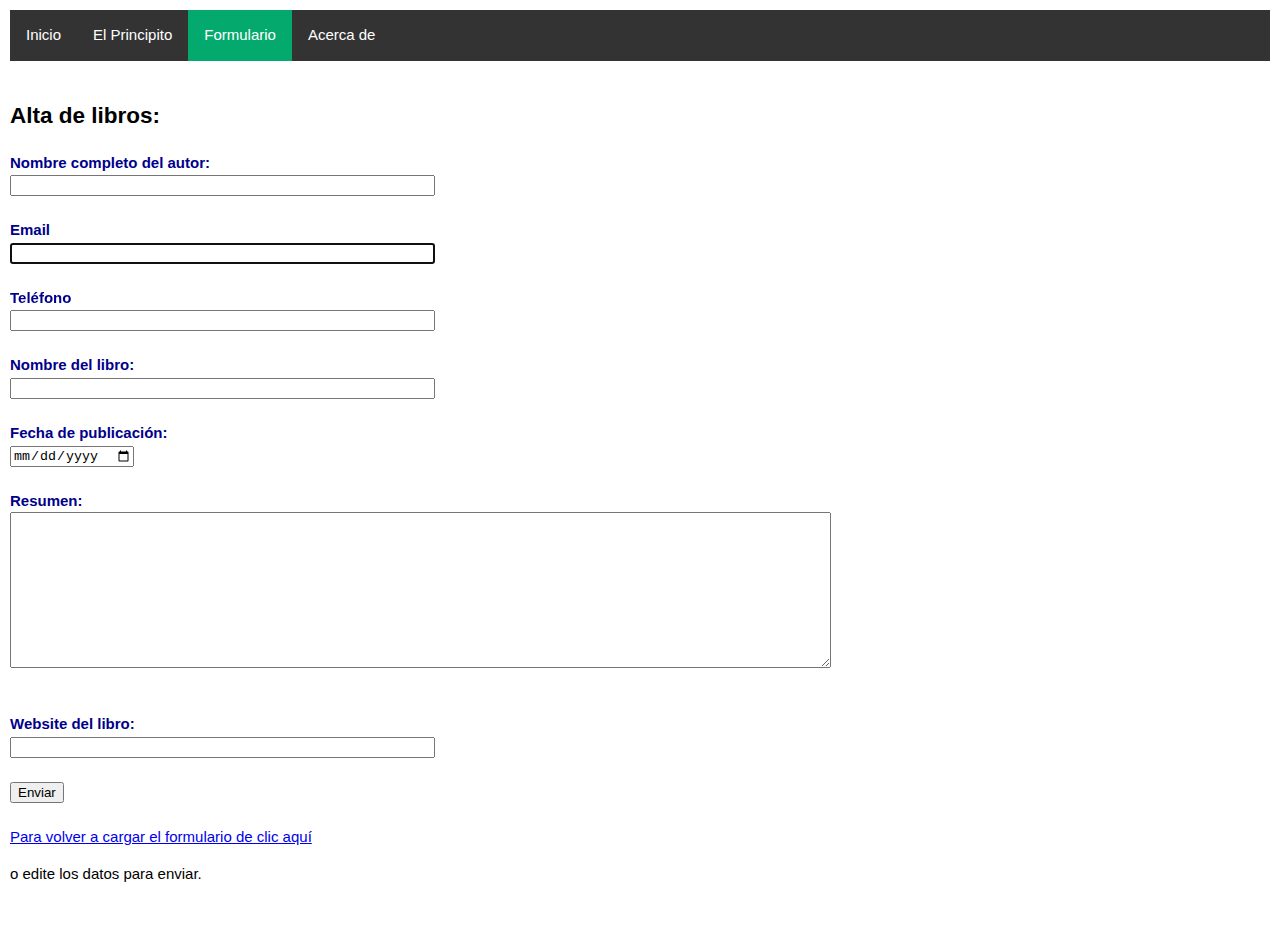
==== formulario.html @ 5cfd9ead "Comit del 28 de junio 2024" ====
<!DOCTYPE html>
<html lang="en">

<head>
    <meta charset="UTF-8">
    <meta name="viewport" content="width=device-width, initial-scale=1.0">
    <title>Document</title>
    <link rel="stylesheet" href="./css/style.css">
    <script src="./inc/validacion.js" defer></script>
</head>

<body>
    <div>
        <div id="menu" class="contenedor">
            <ul>
                <li><a href="index.html">Inicio</a></li>
                <li><a href="principito.html">El Principito</a></li>
                <li><a class="active" href="formulario.html">Formulario</a></li>
                <li><a href="acerca.html">Acerca de</a></li>
            </ul>
        </div>
        <div class="contenedor">
            <h2>Alta de libros:</h2>
            <form method="post" id="formulario" class="container" role="form" >
                <label for="autor" class="etiqueta">Nombre completo del autor:</label><br>
                <input type="text" id="autor" maxlength="50" size="50" >
                <div class="error"></div><br><br>
                <label for="email" class="etiqueta">Email</label><br>
                <input id="email" type="email" size="50" >
                <div id="emailErr" class="error"></div><br><br>
                <label for="telefono" class="etiqueta">Teléfono</label><br>
                <input type="tel" name="telefono" size="50" >
                <div class="error"></div><br><br>
                <label for="libro" class="etiqueta">Nombre del libro:</label><br>
                <input type="text" id="libro" name="libro" maxlength="50" size="50" >
                <div class="error"></div><br><br>
                <label for="fecha" class="etiqueta">Fecha de publicación:</label><br>
                <input type="date" id="fecha" name="fecha" >
                <div class="error"></div><br><br>
                <label for="resumen" class="etiqueta">Resumen:</label><br>
                <textarea id="resumen" name="resumen" rows="10" cols="100" maxlength="1000" ></textarea>
                <div class="error"></div><br><br>
                <label for="url" class="etiqueta">Website del libro:</label><br>
                <input type="url" name="url" maxlength="50" size="50" >
                <div class="error"></div><br><br>
                <input id="btnEnviar" type="submit" value="Enviar" class="btn"><br><br>
            </form>
            <a href="formulario.html" display="inline">Para volver a cargar el formulario de clic aquí </a><p display="inline">o edite los datos para enviar.</p>
        </div>
    </div>

    <div class="contenedor">
        <!-- <?php
        // Checamos si el boton submit ha sido presionado
        if (isset($_POST['enviar'])) {
            // Checamos si hay o no errores:
            if (
                $autorErr == "" && $emailErr == "" && $telefonoErr == "" && $libroErr == "" && $fechaErr == "" && $resumenErr == "" && $urlErr == ""
            ) {
                echo "<p class='msg'>Los datos se han validado exitosamente 👍</p>";
                echo "<h3>La información es :</h3>";
                echo "<p class='info'>Autor : " . $autor . "</p>";
                echo "<p class='info'>Email : " . $email . "</p>";
                echo "<p class='info'>Telefono : " . $telefono . "</p>";
                echo "<p class='info'>Nmbre del libro : " . $libro . "</p>";
                echo "<p class='info'>Fecha de publicación : " . $fecha . "</p>";
                echo "<p class='info'>Resumen : " . $resumen . "</p>";
                echo "<p class='info'>Website del libro : " . $url . "</p>";
                $autor = "";
                $email = "";
                $telefono = "";
                $libro = "";
                $fecha = "";
                $resumen = "";
                $url = "";
            } else {
                echo "<p class='msg'>Hay información inválida ❌
                    <br/>Por favor corrija los datos!</p>";
            }
        }
        ?> -->
    </div>
</body>

</html>
---- css/style.css ----
/* Hoja de estilos */
body {
    margin: 0;
    font-family: Verdana, sans-serif;
    font-size: 15px;
    line-height: 1.5;
}

#menu {
    display: block;
}

.contenedor {
    text-align: justify;
    vertical-align: top;
    padding: 10px;
}

ul {
    list-style-type: none;
    margin: 0;
    padding: 0;
    overflow: hidden;
    background-color: #333;
    /* position: fixed; */
    top: 0;
    width: 100%;
}

li {
    float: left;
}

li a {
    display: block;
    color: white;
    text-align: center;
    padding: 14px 16px;
    text-decoration: none;
}

li a:hover:not(.active) {
    background-color: #111;
}

.active {
    background-color: #04AA6D;
}


#libros {
    font-family: Arial, Helvetica, sans-serif;
    border-collapse: collapse;
    width: 100%;
}

#libros td,
#libros th {
    border: 1px solid #ddd;
    padding: 8px;
}

#libros tr:nth-child(even) {
    background-color: #f2f2f2;
}

#libros tr:hover {
    background-color: #ddd;
}

#libros th {
    padding-top: 12px;
    padding-bottom: 12px;
    text-align: left;
    background-color: #04AA6D;
    color: white;
}

#imagen {
    padding: 10px;
    border-radius: 12px;
    float: left;
    margin-left: auto;
    margin-right: auto;
    width: 30%;
}

iframe {
    width: 30%;
    padding-top: 12px;
    padding-bottom: 12px;
    float: left;
    border: 0px;
}

audio {
    width: 30%;
    padding-top: 12px;
    padding-bottom: 12px;
    display: inline;
}

#audio {
    position: relative;
}

.etiqueta {
    font-weight: bold;
    color: darkblue;
}

.msg {
    color: brown;
    margin: 20px 0px 10px 0px;
    font-size: 25px;
    font-weight: bold;
}

.info {
    margin: 2px 0;
}

.requisito {
    color: rgb(2, 19, 66);
    margin: 10px 10px 10px 10px;
    font-weight: bold;
}

.respuesta {
    color: rgb(12, 125, 4);
    margin: 10px 10px 10px 10px;
    font-weight: bold;
}


.error {
    color: red;
    display: inline;
}

#resumen {
    display: block;
}

.imagen {
    margin-left: 50px;
    width:700px;
    border: 2px solid #333;
}
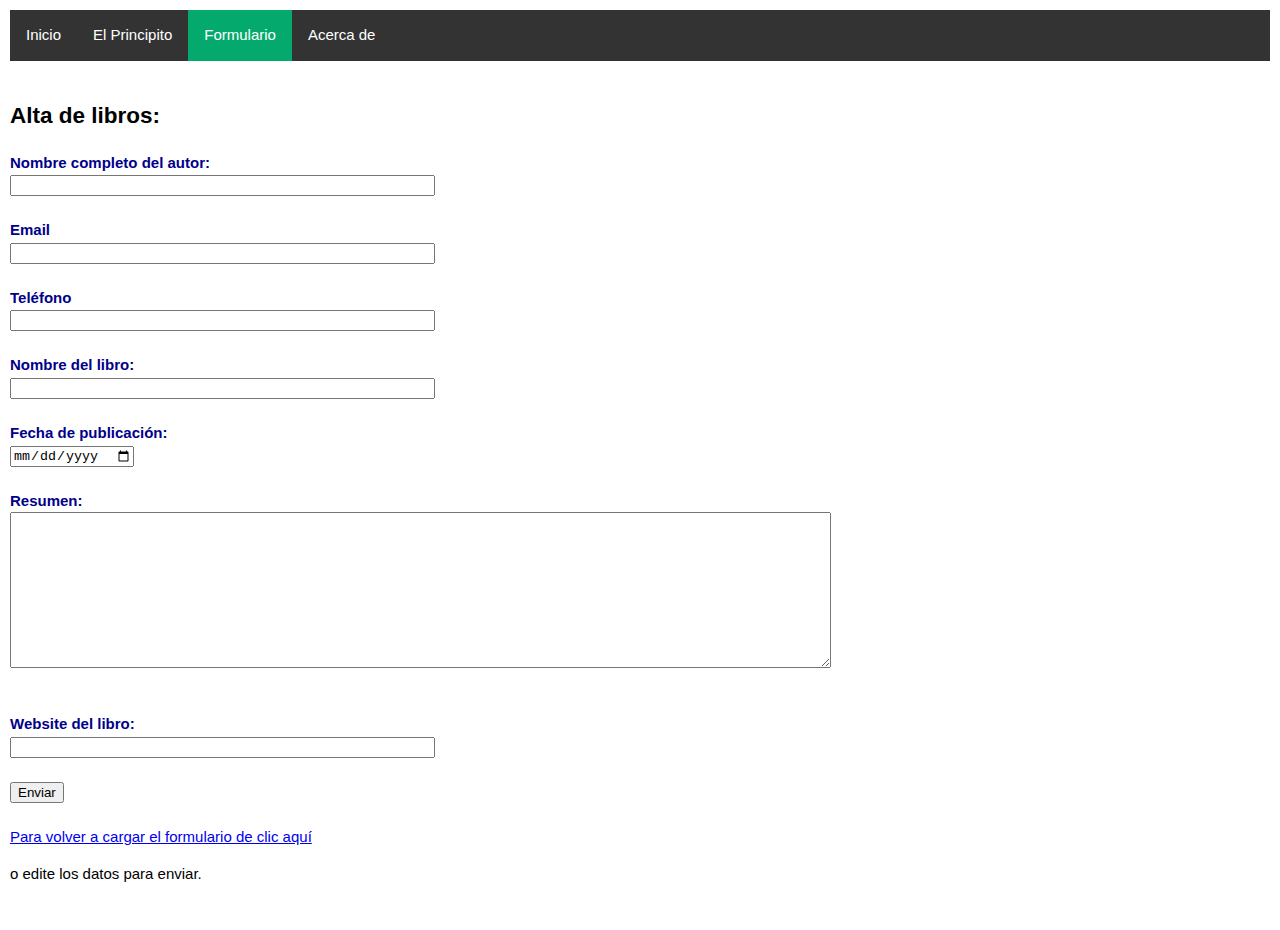
==== commit 6f2a6a79: "Comit del 28 de junio 2024 15 hrs." ====
--- a/formulario.html
+++ b/formulario.html
@@ -23,26 +23,26 @@
             <h2>Alta de libros:</h2>
             <form method="post" id="formulario" class="container" role="form" >
                 <label for="autor" class="etiqueta">Nombre completo del autor:</label><br>
-                <input type="text" id="autor" maxlength="50" size="50" >
-                <div class="error"></div><br><br>
+                <input type="text" id="autor" maxlength="50" size="50">
+                <div id="autorErr" class="error"></div><br><br>
                 <label for="email" class="etiqueta">Email</label><br>
                 <input id="email" type="email" size="50" >
                 <div id="emailErr" class="error"></div><br><br>
                 <label for="telefono" class="etiqueta">Teléfono</label><br>
                 <input type="tel" name="telefono" size="50" >
-                <div class="error"></div><br><br>
+                <div id="telefonoErr" class="error"></div><br><br>
                 <label for="libro" class="etiqueta">Nombre del libro:</label><br>
                 <input type="text" id="libro" name="libro" maxlength="50" size="50" >
-                <div class="error"></div><br><br>
+                <div id="libroErr" class="error"></div><br><br>
                 <label for="fecha" class="etiqueta">Fecha de publicación:</label><br>
                 <input type="date" id="fecha" name="fecha" >
-                <div class="error"></div><br><br>
+                <div id="fechaErr" class="error"></div><br><br>
                 <label for="resumen" class="etiqueta">Resumen:</label><br>
                 <textarea id="resumen" name="resumen" rows="10" cols="100" maxlength="1000" ></textarea>
-                <div class="error"></div><br><br>
+                <div id="resumenErr" class="error"></div><br><br>
                 <label for="url" class="etiqueta">Website del libro:</label><br>
                 <input type="url" name="url" maxlength="50" size="50" >
-                <div class="error"></div><br><br>
+                <div id="urlErr" class="error"></div><br><br>
                 <input id="btnEnviar" type="submit" value="Enviar" class="btn"><br><br>
             </form>
             <a href="formulario.html" display="inline">Para volver a cargar el formulario de clic aquí </a><p display="inline">o edite los datos para enviar.</p>
